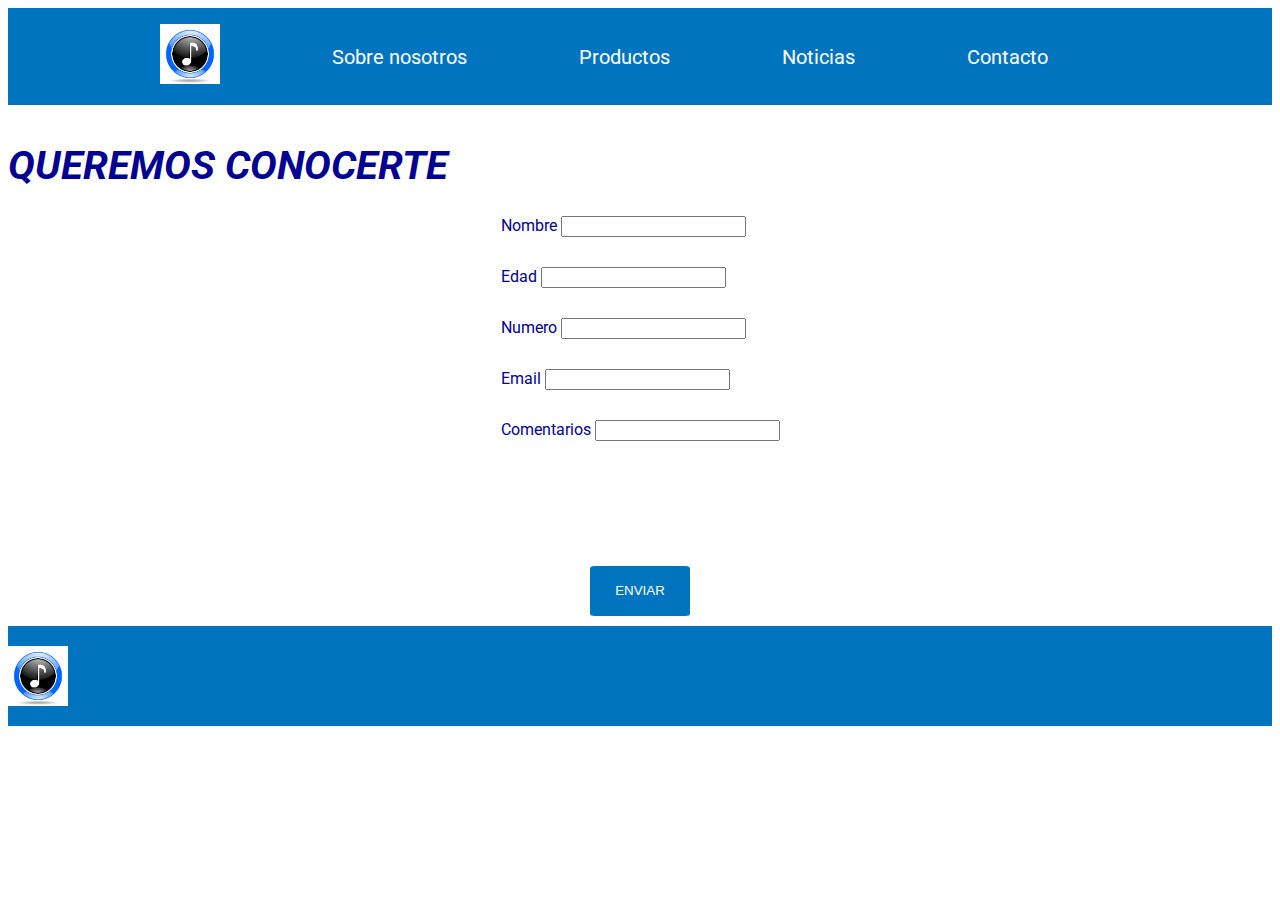
==== pages/contacto.html @ 09ab1ca0 "Cambios en el CSS" ====
<!DOCTYPE html>
<html lang="en">
<head>
    <meta charset="UTF-8">
    <meta http-equiv="X-UA-Compatible" content="IE=edge">
    <meta name="viewport" content="width=device-width, initial-scale=1.0">
    <link rel="stylesheet" href="../style/styles.css">
    <link rel="preconnect" href="https://fonts.googleapis.com">
    <link rel="preconnect" href="https://fonts.gstatic.com" crossorigin>
    <link href="https://fonts.googleapis.com/css2?family=Roboto:wght@100;400;500;700&display=swap" rel="stylesheet">
    <link rel="stylesheet" href="https://use.fontawesome.com/releases/v5.15.4/css/all.css" integrity="sha384-DyZ88mC6Up2uqS4h/KRgHuoeGwBcD4Ng9SiP4dIRy0EXTlnuz47vAwmeGwVChigm" crossorigin="anonymous">
    <title>Contacto</title>
</head>
<body>
    <div class="grilla">
    <header>
        <nav>
            <ul>
                <li><a href="../index.html"><img src="../assets/images/logo_b.jfif" alt="Logo"></a></li>
                <li><a href="./sobre_nosotros.html">Sobre nosotros</a></li>
                <li><a href="./productos.html">Productos</a></li>
                <li><a href="./noticias.html">Noticias</a></li>
                <li><a href="./contacto.html">Contacto</a></li>
                <li><a href="#"><i class="fas fa-user-circle"></i></a></li>
            </ul>
        </nav>
    </header>

    <main>
    <h1>QUEREMOS CONOCERTE</h1>
    <section class="contacto">
        <div class="datos">
            <form action="#">
            <div>
                <label for="Nombre">Nombre</label>
                <input type="text" name="Nombre">
            </div>
            <div>
                <label for="Edad">Edad</label>
                <input type="number" name="Edad">
            </div>
            <div>
                <label for="number">Numero</label>
                <input type="tel" name="Numero">
            </div>
            <div>
                <label for="email">Email</label>
                <input type="email" name="email">
            </div>
            <div>
                <label for="Comen">Comentarios</label>
                <input type="text" name="Comentarios">
            </div>

            </form>
        </div>
        <button class="azul">ENVIAR</button> 
    </section>
</main> 

<footer>
    <img src="../assets/images/logo_b.jfif" alt="Logo 2" width="40px" height="40px">
    <div class="redes">
        <a href="#" target="_blank"><span class="facebook"><i class="fab fa-facebook"></i></span></a>
        <a href="#"  target="_blank"><span class="ig"><i class="fab fa-instagram"></i></span></a>
        <a href="#"  target="_blank"><span class="tw"><i class="fab fa-twitter"></i></span></a>
        <a href="#"  target="_blank"><span class="gmail"><i class="fas fa-envelope"></i></span></a>
    </div>  
    </footer>
    </div>
</body>
</html>
---- style/styles.css ----
*{
    box-sizing: border-box;
}

body {
    font-family: 'Roboto', sans-serif;
}

.grilla{
    display: grid;
    grid-template-columns: 1fr 2fr 1fr;
    grid-template-rows: auto auto auto auto auto;
    gap: 10px;
    grid-template-areas: 
    "header header header"
    "main main main"
    "main main main"
    "footer footer footer"
}

/*HEADER INICIO*/ 

div.grilla header{
    grid-area: header;
    grid-column-start: 1/4;
    grid-row-start: 1/2;
    background-color:rgb(1, 116, 192);
}

header nav ul {
    list-style-type: none;
    display: flex;
    align-items: center;
    justify-content: space-evenly;
}

header nav ul li a {
    text-decoration: none;
    color:rgb(255, 255, 255); 
    font-size: 20px;
    font-weight: 400;
}

header nav ul li a img {
    height: 60px;
    width: 60px;
}

header nav ul li a i {
    font-size: 45px;
    color:rgb(255, 255, 255); 
}

/*FOOTER*/

footer{
    grid-area: footer;
    grid-column-start: 1/4;
    grid-row-start: 5/6;
    display: flex;
    align-items: center;
    justify-content: space-between;
    height: 100px;
    background-color: rgb(1, 116, 192); ;
}

footer div.redes {
    display: flex;
    align-items: center;
    justify-content: space-around;
    width: 300px;
}

footer div.redes span i {
    font-size: 50px;
    color: rgb(255, 255, 255);
}

footer img {
    top: 5px;
    left: 5px;
    height: 60px;
    width: 60px;
}

footer span {
    color: rgb(0, 121, 121);
    font-size: 20px;
}

/*MAIN INICIO*/

div.grilla main{
    grid-area: main;
    grid-column-start: 1/3;
    grid-row-start: 2/5;
}

main h1 {
    font-size: 40px;
    font-weight: 700;
    font-style: italic;
    color: rgb(1, 1, 146);
    text-align: left;
}

main.inicio div.principal {
    display: flex; 
    align-items: center;
}

main.inicio p {
    color: white;
    background-color:rgb(1, 192, 192);
    font-size: 20px;
    padding: 15px;
}

/*MAIN SOBRE NOSOTROS*/

main.main_sn h1 {
    font-size: 40px;
    font-weight: 700;
    font-style: italic;
    color: rgb(1, 1, 146);
    text-align: left;
}

main.main_sn div.principal {
    display: flex;
    align-items: center;
    background-image: linear-gradient(to left, rgb(255, 255, 255), rgb(95, 95, 95));
}

main.main_sn img {
    padding: 15px;
}

div.principal p {
    
    font-size: 20px;
    padding: 15px;
    color: black;
}

/*MAIN PRODUCTOS*/

main.main_productos {
    display: flex;
    flex-direction: column;
    align-items: center;
}

main.main_productos h1 {
    font-size: 40px;
    font-weight: 700;
    font-style: italic;
    color: rgb(1, 1, 146);
    text-align: center;
}

.main_productos div.productos {
    display:flex;
    align-items: center;
    justify-content: space-evenly;
}

section.articulos div img {
    transition: height 2s, width 2s;
}

section.articulos div img:hover{
    height: auto; 
    width: 300px;
}

main.main_productos div.productos button {
    color: rgb(1, 116, 192); 
    border-radius: 10%;
    border-style: none;
    width: 25px;
    height: 25px;
    font-size: 25px;
}

main.main_productos div.productos form {
    padding-left: 30px;
    padding-right: 30px;
}

main.main_productos div.productos span i {
    font-size: 25px;
    color: rgb(1, 116, 192); 
    padding: 0px 25px 0px 25px;
}

section.articulos {
    display: flex;
    align-items: center;
    justify-content: space-around;
    flex-direction: column;
    width: 100%;
}

section.articulos div.indumentaria {
    display: flex;
    align-items: center;
    justify-content: space-around;
    width: 100%;
}

section.articulos div.instrumentos {
    display: flex;
    justify-content: space-around;
    align-items: center;
    width: 100%;
}


/*CSS NOTICIAS*/

main.noticias section {
    display: flex;
    align-items: center;
    justify-content: space-evenly;
    padding-bottom: 30px;
    padding-top: 20px;
}

main.noticias section img {
    padding-bottom: 20px;
    padding-top: 20px;
    height: auto;
    width: 500px;
}

/*CSS CONTACTO*/

main section.contacto {
    display: flex;
    flex-direction: column;
    align-items: center;
    justify-content: space-between;
    height: 400px;
}

main section.contacto div.datos div {
    padding-bottom: 30px;
    width: 100%;
}

main section.contacto div.datos form {
    display: flex;
    flex-direction: column;
    align-items: center;
    justify-content: space-between;
    color: rgb(1, 1, 146);
    width: 100%;
}

main section.contacto button.azul {
    background-color: rgb(1, 116, 192); 
    color: white;
    border-radius: 5%;
    border-style: none;
    width: 100px;
    height: 50px;
    font-weight: 400;
} 


@media (max-width: 764px) {

    main h1 {
        text-align: center;
        }
    
    main .principal {
        display: flex;
        flex-direction: column;
        }
    
    main.main_sn div.principal img {
        width: 100%;
        }

    section.articulos {
        padding-top: 30px;
    }

    main.noticias section {
        display: flex;
        flex-direction: column;
        justify-content: center;
        align-items: center;
        }
    }
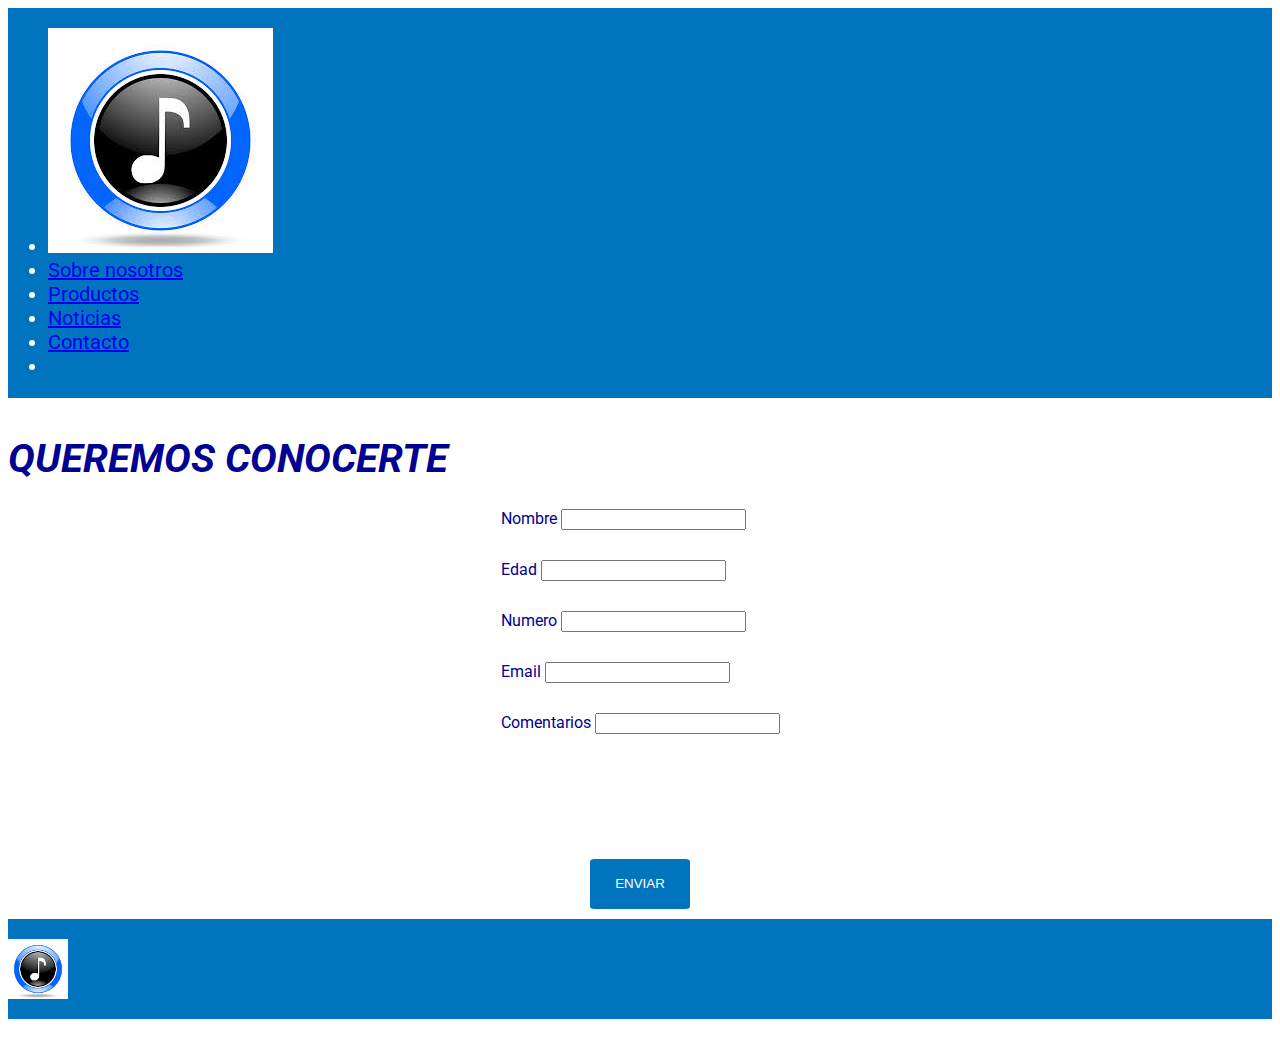
==== commit df5545d5: "agregando bootstrap a todas las pags" ====
--- a/pages/contacto.html
+++ b/pages/contacto.html
@@ -4,6 +4,7 @@
     <meta charset="UTF-8">
     <meta http-equiv="X-UA-Compatible" content="IE=edge">
     <meta name="viewport" content="width=device-width, initial-scale=1.0">
+    <link rel="stylesheet" href="https://cdn.jsdelivr.net/npm/bootstrap@4.6.1/dist/css/bootstrap.min.css" integrity="sha384-zCbKRCUGaJDkqS1kPbPd7TveP5iyJE0EjAuZQTgFLD2ylzuqKfdKlfG/eSrtxUkn" crossorigin="anonymous">
     <link rel="stylesheet" href="../style/styles.css">
     <link rel="preconnect" href="https://fonts.googleapis.com">
     <link rel="preconnect" href="https://fonts.gstatic.com" crossorigin>
@@ -68,5 +69,7 @@
     </div>  
     </footer>
     </div>
+    <script src="https://cdn.jsdelivr.net/npm/jquery@3.5.1/dist/jquery.slim.min.js" integrity="sha384-DfXdz2htPH0lsSSs5nCTpuj/zy4C+OGpamoFVy38MVBnE+IbbVYUew+OrCXaRkfj" crossorigin="anonymous"></script>
+    <script src="https://cdn.jsdelivr.net/npm/bootstrap@4.6.1/dist/js/bootstrap.bundle.min.js" integrity="sha384-fQybjgWLrvvRgtW6bFlB7jaZrFsaBXjsOMm/tB9LTS58ONXgqbR9W8oWht/amnpF" crossorigin="anonymous"></script>
 </body>
 </html>--- a/style/styles.css
+++ b/style/styles.css
@@ -20,43 +20,39 @@
 
 /*HEADER INICIO*/ 
 
-div.grilla header{
+div.grilla header {
     grid-area: header;
-    grid-column-start: 1/4;
-    grid-row-start: 1/2;
     background-color:rgb(1, 116, 192);
 }
 
-header nav ul {
-    list-style-type: none;
+header nav.navbar navbar-expand-lg navbar-light bg-light {
     display: flex;
     align-items: center;
     justify-content: space-evenly;
 }
 
-header nav ul li a {
+header nav {
     text-decoration: none;
     color:rgb(255, 255, 255); 
     font-size: 20px;
     font-weight: 400;
 }
 
-header nav ul li a img {
+header nav.navbar navbar-expand-lg navbar-light bg-light ul li a {
     height: 60px;
     width: 60px;
 }
 
-header nav ul li a i {
+header nav.navbarnavbar-expand-lg navbar-light bg-light a i {
     font-size: 45px;
     color:rgb(255, 255, 255); 
+    display: flex;
 }
 
 /*FOOTER*/
 
 footer{
     grid-area: footer;
-    grid-column-start: 1/4;
-    grid-row-start: 5/6;
     display: flex;
     align-items: center;
     justify-content: space-between;
@@ -92,8 +88,6 @@
 
 div.grilla main{
     grid-area: main;
-    grid-column-start: 1/3;
-    grid-row-start: 2/5;
 }
 
 main h1 {
@@ -114,6 +108,10 @@
     background-color:rgb(1, 192, 192);
     font-size: 20px;
     padding: 15px;
+}
+
+main.inicio div.principal img {
+    border-radius: 15px;
 }
 
 /*MAIN SOBRE NOSOTROS*/
@@ -230,8 +228,9 @@
 main.noticias section img {
     padding-bottom: 20px;
     padding-top: 20px;
-    height: auto;
-    width: 500px;
+    height: 900px;
+    width: 400px;
+    border-radius: 75px;
 }
 
 /*CSS CONTACTO*/
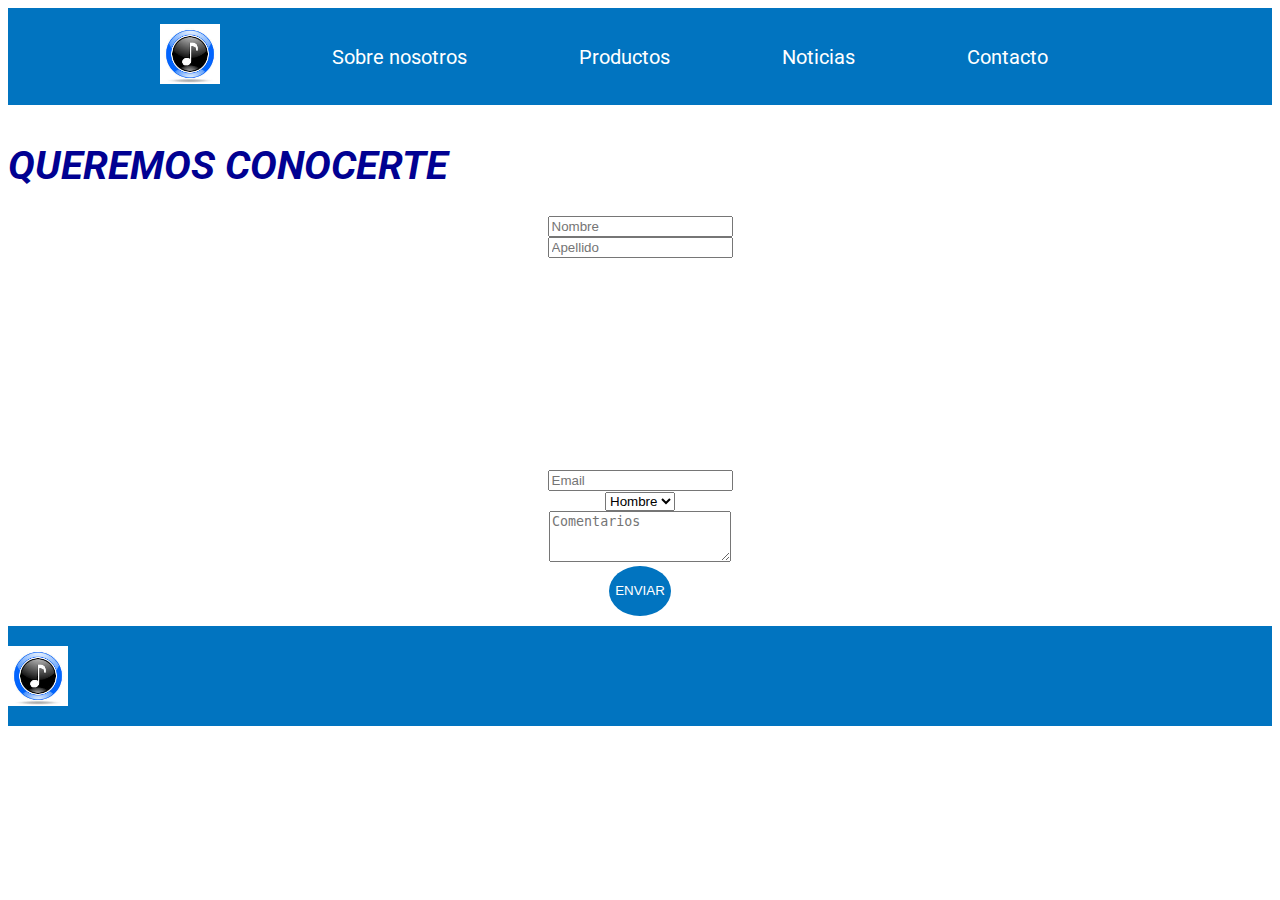
==== commit a3168fb8: "final 2 + bootstrap" ====
--- a/pages/contacto.html
+++ b/pages/contacto.html
@@ -10,66 +10,82 @@
     <link rel="preconnect" href="https://fonts.gstatic.com" crossorigin>
     <link href="https://fonts.googleapis.com/css2?family=Roboto:wght@100;400;500;700&display=swap" rel="stylesheet">
     <link rel="stylesheet" href="https://use.fontawesome.com/releases/v5.15.4/css/all.css" integrity="sha384-DyZ88mC6Up2uqS4h/KRgHuoeGwBcD4Ng9SiP4dIRy0EXTlnuz47vAwmeGwVChigm" crossorigin="anonymous">
+    <link rel="icon" href="../assets/images/logo_b.jfif">
     <title>Contacto</title>
 </head>
 <body>
     <div class="grilla">
-    <header>
-        <nav>
-            <ul>
-                <li><a href="../index.html"><img src="../assets/images/logo_b.jfif" alt="Logo"></a></li>
-                <li><a href="./sobre_nosotros.html">Sobre nosotros</a></li>
-                <li><a href="./productos.html">Productos</a></li>
-                <li><a href="./noticias.html">Noticias</a></li>
-                <li><a href="./contacto.html">Contacto</a></li>
-                <li><a href="#"><i class="fas fa-user-circle"></i></a></li>
-            </ul>
-        </nav>
-    </header>
+
+        <header>
+            <nav>
+                <ul>
+                    <li><a href="../index.html"><img src="../assets/images/logo_b.jfif" alt="Logo"></a></li>
+                    <li><a href="sobre_nosotros.html">Sobre nosotros</a></li>
+                    <li><a href="productos.html">Productos</a></li>
+                    <li><a href="noticias.html">Noticias</a></li>
+                    <li><a href="contacto.html">Contacto</a></li>
+                    <li><a href="#"><i class="fas fa-user-circle"></i></a></li>
+                </ul>
+            </nav>
+        </header>
 
     <main>
+    
     <h1>QUEREMOS CONOCERTE</h1>
+
     <section class="contacto">
-        <div class="datos">
-            <form action="#">
-            <div>
-                <label for="Nombre">Nombre</label>
-                <input type="text" name="Nombre">
+        
+        <form>
+            <div class="row">
+                <div class="col">
+                    <input type="text" class="form-control" placeholder="Nombre">
+                </div>
+
+                <div class="col">
+                    <input type="text" class="form-control" placeholder="Apellido">
+                </div>
             </div>
-            <div>
-                <label for="Edad">Edad</label>
-                <input type="number" name="Edad">
-            </div>
-            <div>
-                <label for="number">Numero</label>
-                <input type="tel" name="Numero">
-            </div>
-            <div>
-                <label for="email">Email</label>
-                <input type="email" name="email">
-            </div>
-            <div>
-                <label for="Comen">Comentarios</label>
-                <input type="text" name="Comentarios">
+        </form>
+
+        <form>
+            <div class="form-group">
+                <label for="exampleFormControlInput1"></label>
+                <input type="email" class="form-control" id="exampleFormControlInput1" placeholder="Email">
             </div>
 
-            </form>
-        </div>
-        <button class="azul">ENVIAR</button> 
+            <div class="form-group">
+                <label for="exampleFormControlSelect1"></label>
+                <select class="form-control" id="exampleFormControlSelect1">
+                    <option>Hombre</option>
+                    <option>Mujer</option>
+                    <option></option>
+                </select>
+            </div>
+
+            <div class="form-group">
+                <label for="exampleFormControlTextarea1"></label>
+                <textarea class="form-control" id="exampleFormControlTextarea1" placeholder="Comentarios" rows="3"></textarea>
+            </div>
+
+            <button class="azul">ENVIAR</button> 
+
+        </form>
+
     </section>
 </main> 
 
 <footer>
-    <img src="../assets/images/logo_b.jfif" alt="Logo 2" width="40px" height="40px">
-    <div class="redes">
-        <a href="#" target="_blank"><span class="facebook"><i class="fab fa-facebook"></i></span></a>
-        <a href="#"  target="_blank"><span class="ig"><i class="fab fa-instagram"></i></span></a>
-        <a href="#"  target="_blank"><span class="tw"><i class="fab fa-twitter"></i></span></a>
-        <a href="#"  target="_blank"><span class="gmail"><i class="fas fa-envelope"></i></span></a>
-    </div>  
+        <img src="../assets/images/logo_b.jfif" alt="Logo 2" width="40px" height="40px">
+        <div class="redes">
+            <a href="#" target="_blank"><span class="facebook"><i class="fab fa-facebook"></i></span></a>
+            <a href="#"  target="_blank"><span class="ig"><i class="fab fa-instagram"></i></span></a>
+            <a href="#"  target="_blank"><span class="tw"><i class="fab fa-twitter"></i></span></a>
+            <a href="#"  target="_blank"><span class="gmail"><i class="fas fa-envelope"></i></span></a>
+        </div>  
     </footer>
-    </div>
+
     <script src="https://cdn.jsdelivr.net/npm/jquery@3.5.1/dist/jquery.slim.min.js" integrity="sha384-DfXdz2htPH0lsSSs5nCTpuj/zy4C+OGpamoFVy38MVBnE+IbbVYUew+OrCXaRkfj" crossorigin="anonymous"></script>
     <script src="https://cdn.jsdelivr.net/npm/bootstrap@4.6.1/dist/js/bootstrap.bundle.min.js" integrity="sha384-fQybjgWLrvvRgtW6bFlB7jaZrFsaBXjsOMm/tB9LTS58ONXgqbR9W8oWht/amnpF" crossorigin="anonymous"></script>
+    
 </body>
 </html>--- a/style/styles.css
+++ b/style/styles.css
@@ -20,34 +20,35 @@
 
 /*HEADER INICIO*/ 
 
-div.grilla header {
+div.grilla header{
     grid-area: header;
     background-color:rgb(1, 116, 192);
 }
 
-header nav.navbar navbar-expand-lg navbar-light bg-light {
+header nav ul {
+    list-style-type: none;
     display: flex;
     align-items: center;
     justify-content: space-evenly;
 }
 
-header nav {
+header nav ul li a {
     text-decoration: none;
     color:rgb(255, 255, 255); 
     font-size: 20px;
     font-weight: 400;
 }
 
-header nav.navbar navbar-expand-lg navbar-light bg-light ul li a {
+header nav ul li a img {
     height: 60px;
     width: 60px;
 }
 
-header nav.navbarnavbar-expand-lg navbar-light bg-light a i {
+header nav ul li a i {
     font-size: 45px;
     color:rgb(255, 255, 255); 
-    display: flex;
-}
+}
+
 
 /*FOOTER*/
 
@@ -134,6 +135,11 @@
     padding: 15px;
 }
 
+div.principal {
+    padding-top: 25px;
+    padding-bottom: 25px;
+}
+
 div.principal p {
     
     font-size: 20px;
@@ -170,6 +176,11 @@
 section.articulos div img:hover{
     height: auto; 
     width: 300px;
+}
+
+div.productos {
+    padding-top: 25px;
+    padding-bottom: 25px;
 }
 
 main.main_productos div.productos button {
@@ -200,14 +211,22 @@
     width: 100%;
 }
 
-section.articulos div.indumentaria {
-    display: flex;
-    align-items: center;
-    justify-content: space-around;
-    width: 100%;
-}
-
-section.articulos div.instrumentos {
+section.fotos {
+    display: flex;
+    align-items: center;
+    justify-content: space-around;
+    width: 100%;
+    padding-bottom: 50px;
+}
+
+section.fotos div.card {
+    display: flex;
+    align-items: center;
+    justify-content: space-around;
+    width: 100%;
+}
+
+section.fotos div.card  {
     display: flex;
     justify-content: space-around;
     align-items: center;
@@ -243,12 +262,7 @@
     height: 400px;
 }
 
-main section.contacto div.datos div {
-    padding-bottom: 30px;
-    width: 100%;
-}
-
-main section.contacto div.datos form {
+main section.contacto form {
     display: flex;
     flex-direction: column;
     align-items: center;
@@ -260,11 +274,13 @@
 main section.contacto button.azul {
     background-color: rgb(1, 116, 192); 
     color: white;
-    border-radius: 5%;
+    border-radius: 50%;
     border-style: none;
-    width: 100px;
+    width: auto;
     height: 50px;
     font-weight: 400;
+    justify-content: center;
+    align-items: center;
 } 
 
 
